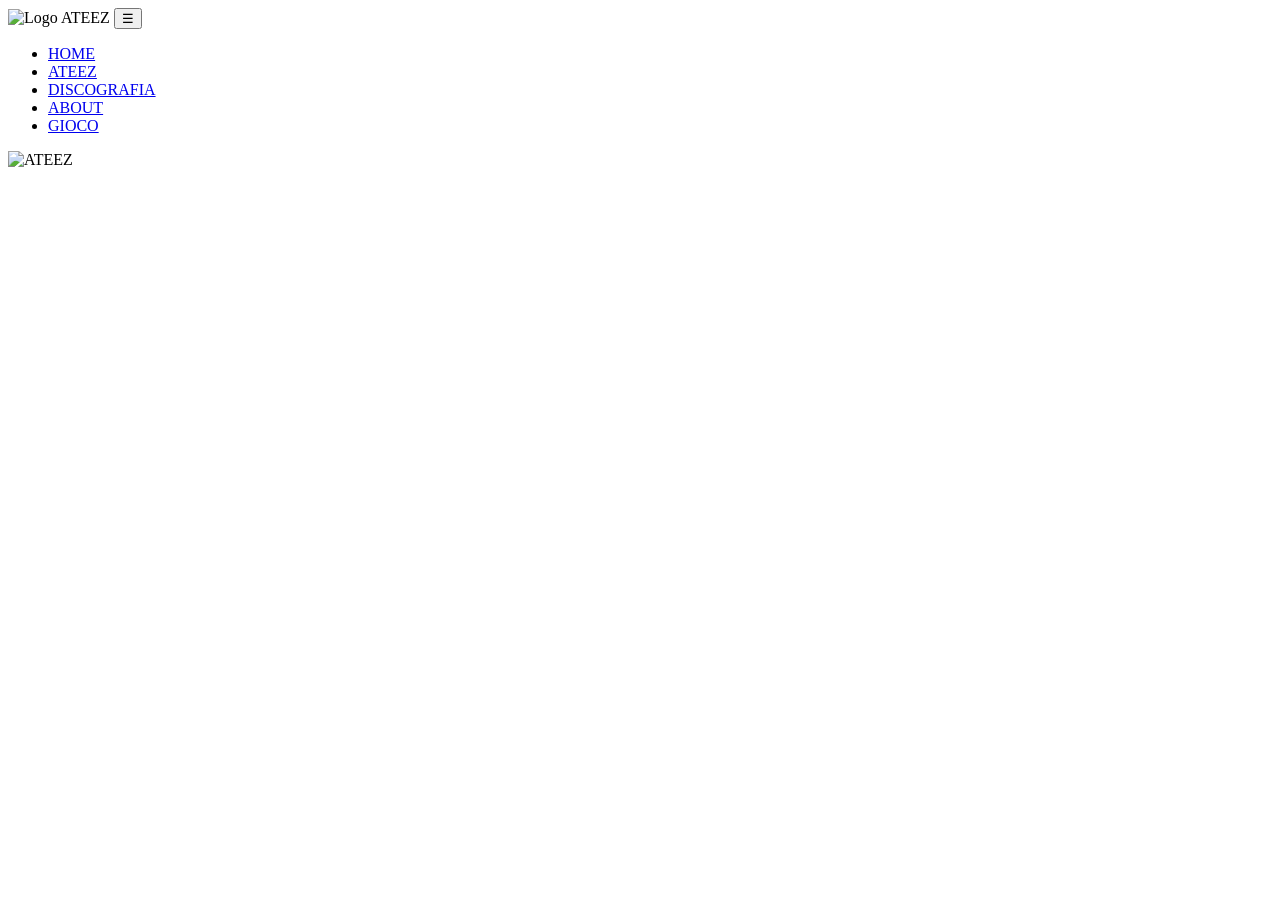
==== index.html @ 3108310b "Rename index to index.html" ====
<!DOCTYPE html>
<html lang="it">
    <head>
        <title>Ateez</title>
        <meta charset="UTF-8">
        <meta name="viewport" content="width=device-width, initial-scale=1.0, "/>
        <link rel="stylesheet" href="style.css">
    </head>

    <body>
        <div class="container">
        <header>
            <!--logo-->
           <img class="logo" src="logo nero.png" alt="Logo ATEEZ">
           
           <button class="menu">&#9776</button>

           <!--immagine-->
           <!--Navbar-->
           <nav class="navbar">
               <ul>
                <li><a href="#home">HOME</a></li>
                <li><a href="#gruppo">ATEEZ</a></li>
                <li><a href="#album">DISCOGRAFIA</a></li>
                <li><a href="#about">ABOUT</a></li>
                <li><a href="#gioco">GIOCO</a></li>
               </ul>
           </nav> 
        </header>


        <main>
            <section id="home">
                <img class="membri" src="foto13copia.png" alt="ATEEZ">
            </section>

            <section id="gruppo"></section>
            <section id="album"></section>
            <section id="about"></section>
            <section id="gioco"></section>
        </main>

        </div>
        <script src="script.js"></script>
    </body>
</html>
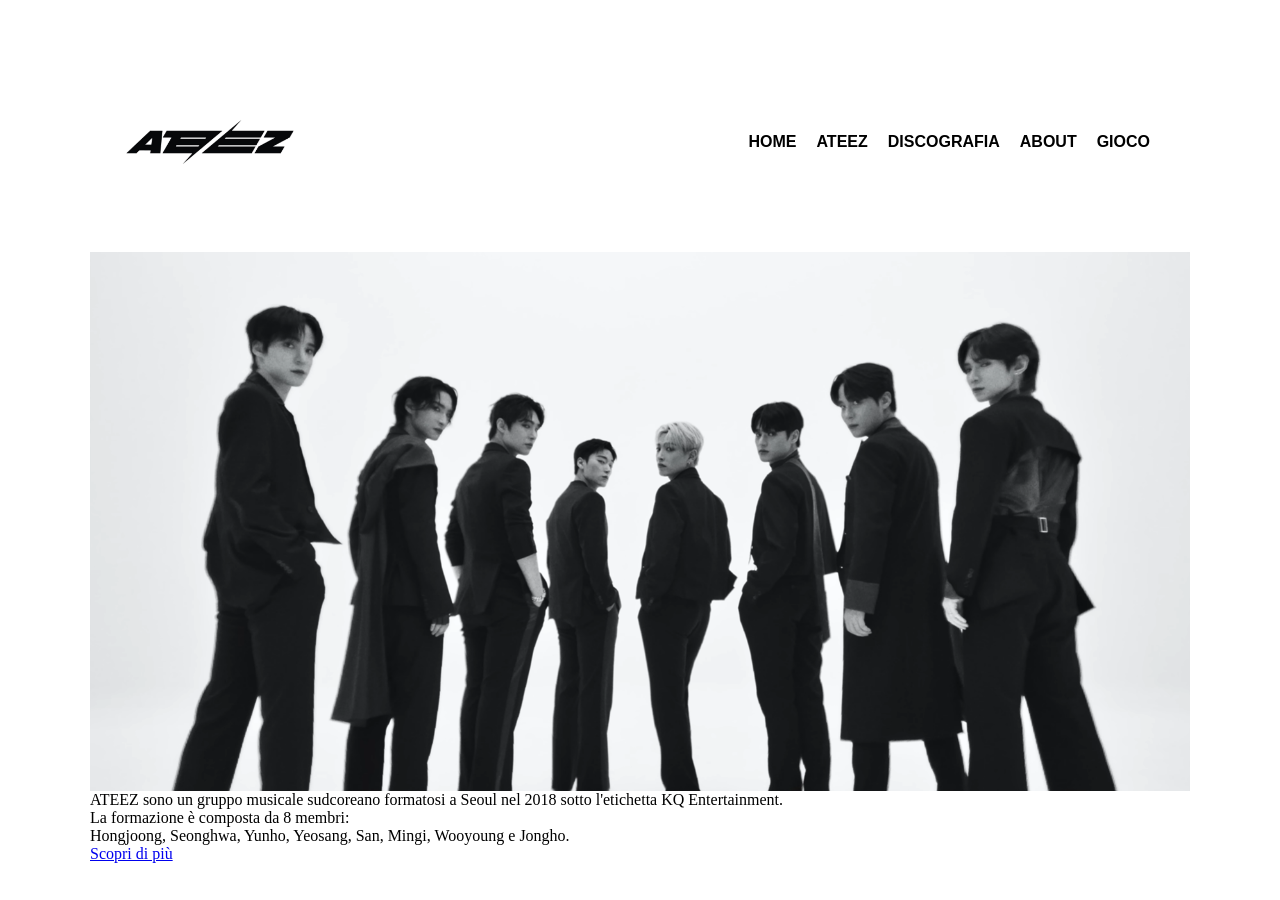
==== commit b7ad6b6f: "Modify navigation and add group description Updated button text and navigation links, added group de" ====
--- a/index.html
+++ b/index.html
@@ -3,7 +3,7 @@
     <head>
         <title>Ateez</title>
         <meta charset="UTF-8">
-        <meta name="viewport" content="width=device-width, initial-scale=1.0, "/>
+        <meta name="viewport" content="width=device-width, initial-scale=1.0"/>
         <link rel="stylesheet" href="style.css">
     </head>
 
@@ -13,34 +13,41 @@
             <!--logo-->
            <img class="logo" src="logo nero.png" alt="Logo ATEEZ">
            
-           <button class="menu">&#9776</button>
+           <button class="menu">MENU &#9776</button>
+
+          
 
            <!--immagine-->
            <!--Navbar-->
            <nav class="navbar">
                <ul>
                 <li><a href="#home">HOME</a></li>
-                <li><a href="#gruppo">ATEEZ</a></li>
-                <li><a href="#album">DISCOGRAFIA</a></li>
+                <li><a href="ateez.html">ATEEZ</a></li>
+                <li><a href="discografia.html">DISCOGRAFIA</a></li>
                 <li><a href="#about">ABOUT</a></li>
-                <li><a href="#gioco">GIOCO</a></li>
+                <li><a href="gioco.html">GIOCO</a></li>
                </ul>
            </nav> 
         </header>
 
 
         <main>
-            <section id="home">
-                <img class="membri" src="foto13copia.png" alt="ATEEZ">
-            </section>
+            <img class="membri" src="foto13copia.png" alt="ATEEZ">
+            
+        </main>
 
-            <section id="gruppo"></section>
-            <section id="album"></section>
-            <section id="about"></section>
-            <section id="gioco"></section>
-        </main>
+
+        <div class="box">
+            ATEEZ sono un gruppo musicale sudcoreano formatosi a Seoul nel 2018 sotto l'etichetta KQ Entertainment. <br> La formazione è composta da 8 membri:<br> Hongjoong, Seonghwa, Yunho, Yeosang, San, Mingi, Wooyoung e Jongho.
+        </div>
+
+        <a href="ateez.html">Scopri di più</a>
 
         </div>
         <script src="script.js"></script>
+
+
+        
+
     </body>
 </html>
--- a/style.css
+++ b/style.css
@@ -0,0 +1,107 @@
+.navbar a{
+   text-decoration: none;
+   color: black;
+}
+
+.navbar ul {
+    display: none;
+    flex-direction:column;
+    list-style: none;
+    gap: 10px;
+    justify-content: flex-end;
+    padding: 10px;
+    font-weight: bold;
+    font-family: 'Quicksand', sans-serif;
+}
+
+.navbar ul.active {
+    display: flex;
+}
+
+.logo{
+    width: 200px;
+    height: auto;
+}
+
+header{
+    display: flex;
+    flex-wrap: wrap;
+    align-items: center;
+    justify-content: space-between;
+    padding: 10px 20px;
+}
+
+.membri{
+    display: flex;
+    justify-content: center;
+    width: 100%;
+    height: auto;
+    margin: 0 auto;
+}
+
+.ateez{
+    font-weight: bold;
+    color:  #990000;
+}
+
+body{
+    margin: 0;
+}
+
+.container{
+    max-width: 700px;
+    margin:0 auto;
+    padding: 1rem;
+}
+
+/*per menu a tendina*/
+.menu{
+    display: block;
+    flex-direction: column;
+    background-color: white;
+    border: black;
+    font-size: 30px;
+}
+
+/*desktop*/
+@media screen and (min-width:900px) {
+    .container{ 
+        padding: 2rem; 
+        max-width: 1100px;
+    }
+
+    .navbar ul{
+        gap: 20px;
+        align-items:center;
+        justify-content: flex-end;
+        padding: 20px;
+        display: flex;
+        flex-direction:row;
+    }
+
+    .menu{
+        display: none;
+    }
+}
+
+/*wide screen*/
+@media screen and (min-width:1200px) {
+        .container{ 
+        padding: 2rem; 
+        max-width: 1100px;
+    }
+
+    .navbar ul{
+        gap: 20px;
+        align-items:center;
+        justify-content: flex-end;
+        padding: 20px;
+        display: flex;
+        flex-direction:row;
+    }
+
+    .menu{
+        display: none;
+    }
+
+}
